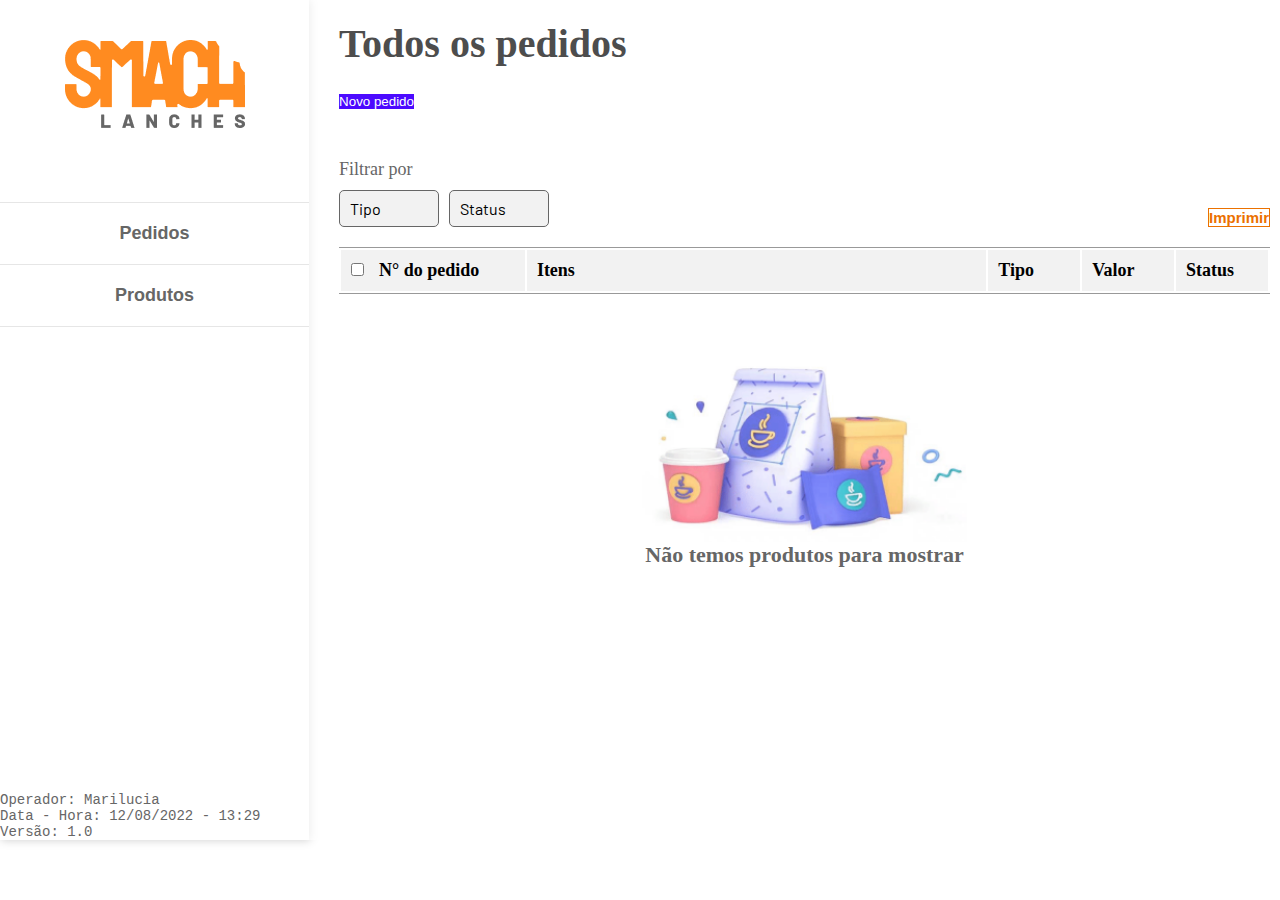
==== index.html @ 0f2a5abd "primeira parte da reecriação. Feita!" ====
<!DOCTYPE html>
<html lang="en">
<head>
  <meta charset="UTF-8">
  <meta http-equiv="X-UA-Compatible" content="IE=edge">
  <meta name="viewport" content="width=device-width, initial-scale=1.0">
  <link rel="stylesheet" href="/index.css">
  <script src="/index.js" defer type="module"></script>
  <title>SMACH LANCHES</title>
</head>
<body>
    <div class="container">
      <aside class="asideGroup">
        <div>
          <div class="logo">
            <img src="/assets/img/logo/logo.png" alt="png" />
          </div>
          <div class="orderedButtons">
            <button onclick="location.href='http://127.0.0.1:5502/pages/pedidos/'" class="pedidos">Pedidos</button>
            <button onclick="location.href='http://127.0.0.1:5502/pages/produtos/'" class="produtos">Produtos</button>
          </div>
        </div>
        <div class="operator">
          <p>Operador: Marilucia</p>
          <p>Data - Hora: 12/08/2022 - 13:29</p>
          <p>Versão: 1.0</p>
        </div>
      </aside>
      <section class="pageAllOrders">
        
        <h1 class="titlePage">Todos os pedidos</h1>
        <button onclick="location.href='http://127.0.0.1:5502/pages/pedidos/'" class="buttonMain">Novo pedido</button>

        <div class="groupActionTable">
          <div class="groupFilter">
            <label for="selectFilter" class="labelFilter">Filtrar por</label>

            <select id="selectFilter" class="selectFilter selectMain">
              <option value="" disabled selected>Tipo</option>
              <option>DELIVERY</option>
              <option>SALÃO</option>
            </select>

            <select class="selectFilter selectMain">
              <option value="" disabled selected>Status</option>
              <option>Recebido</option>
              <option>pronto</option>
              <option>Entregue</option>
            </select>
          </div>
          <div class="print">
            <button class="buttonMain ">Imprimir</button>
          </div>
        </div>
        <table>
          <tr>
            <th id="requestNumber"><input type="checkbox">N° do pedido</th>
            <th id="Itens">Itens</th>
            <th id="type">Tipo</th>
            <th id="value">Valor</th>
            <th id="status">Status</th>
          </tr>
        </table>
        <div class="noRequest">
          <img  src="/assets/img/Icons/produtos_cesta_vazia.png"/>
          <h1>Não temos produtos para mostrar</h1>
        </div>
      </section>
    </div>
</body>
</html>
---- index.css ----
@import url('https://fonts.googleapis.com/css2?family=Barlow:wght@500&family=Roboto&display=swap');
@import url(assets/css/button.css);
@import url(assets/css/reset.css);
@import url(assets/css/color.css);
@import url(assets/css/select.css);
@import url(assets/css/input.css);
@import url(assets/css/aside.css);
@import url(assets/css/container.css);
@import url(assets/css/table.css);
@import url(/assets/css/titlePage.css);
@import url(/assets/css/noRequest.css);

*{
  margin: 0;
  padding: 0;
}
.pageAllOrders{
  padding: 20px 10px 0px 30px;
  width: 80%;
  background-color: rgba(255, 255, 255, 0.644);
}

.pageAllOrders > .buttonMain{
  border:none;
  color:white;
  background-color: var(--cor-cta-52);
  margin-bottom:50px;
}
.pageAllOrders > .buttonMain:hover{
  background-color: var(--cor-cta-42);
}
.groupActionTable{
  display: flex;
  align-items: flex-end;
  justify-content: space-between;
  margin-bottom:20px;
}
.groupFilter{
  display: flex;
  width: 300px;
  flex-wrap: wrap;
  gap: 10px;
}
.labelFilter{
  width: 100%;
  font-size: 18px;
  color:var(--cor-texto-40);
}
.print > button{
  color: var(--cor-primary-46);
  background-color: white;
  border:1px solid var(--cor-primary-46);
  font-size:15px;
  font-weight: bolder;
}
.print > button:hover{
  background-color: var(--cor-primary-86);
}

#requestNumber{
  width: 20%;
  text-align: start;
}
#requestNumber > input{
  margin-right: 15px;
}
#Itens{
  width: 50%;
  text-align: start;
}
#type{
  width: 10%;
  text-align: start;
}
#value{
  width: 10%;
  text-align: start;
}
#status{
  width: 10%;
  text-align: start;
}
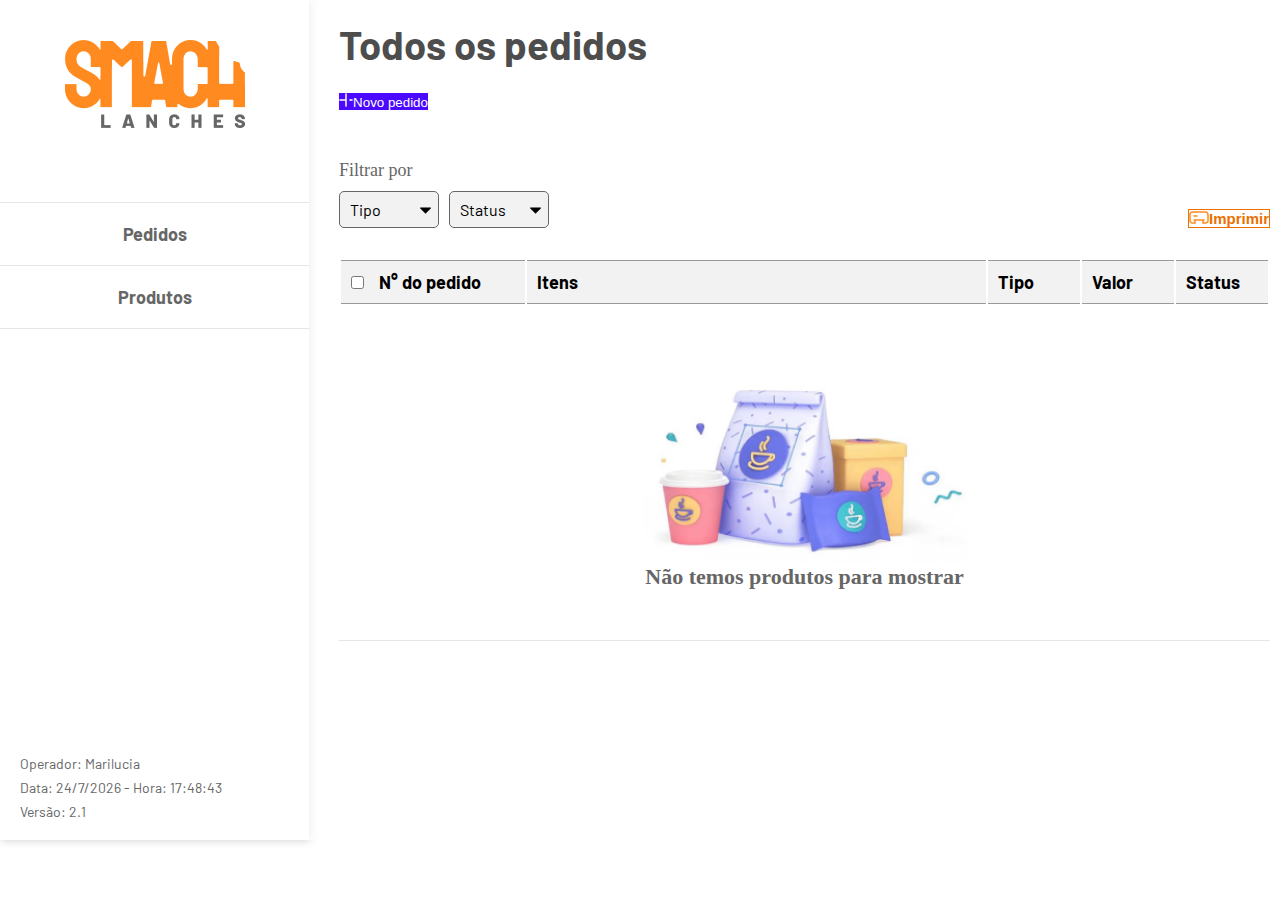
==== commit ee1cc942: "Recriação praticamente completa, faltando integração com API" ====
--- a/index.html
+++ b/index.html
@@ -5,7 +5,7 @@
   <meta http-equiv="X-UA-Compatible" content="IE=edge">
   <meta name="viewport" content="width=device-width, initial-scale=1.0">
   <link rel="stylesheet" href="/index.css">
-  <script src="/index.js" defer type="module"></script>
+  <script src="./index.js" defer type="module"></script>
   <title>SMACH LANCHES</title>
 </head>
 <body>
@@ -22,14 +22,14 @@
         </div>
         <div class="operator">
           <p>Operador: Marilucia</p>
-          <p>Data - Hora: 12/08/2022 - 13:29</p>
-          <p>Versão: 1.0</p>
+          <p id="time"></p>
+          <p>Versão: 2.1</p>
         </div>
       </aside>
       <section class="pageAllOrders">
         
         <h1 class="titlePage">Todos os pedidos</h1>
-        <button onclick="location.href='http://127.0.0.1:5502/pages/pedidos/'" class="buttonMain">Novo pedido</button>
+        <button onclick="location.href='http://127.0.0.1:5502/pages/pedidos/'" class="buttonMain"><img src="/assets/img/Icons/plusSign.png">Novo pedido</button>
 
         <div class="groupActionTable">
           <div class="groupFilter">
@@ -49,7 +49,7 @@
             </select>
           </div>
           <div class="print">
-            <button class="buttonMain ">Imprimir</button>
+            <button class="buttonMain "><img src="/assets/img/Icons/printer.png">Imprimir</button>
           </div>
         </div>
         <table>
